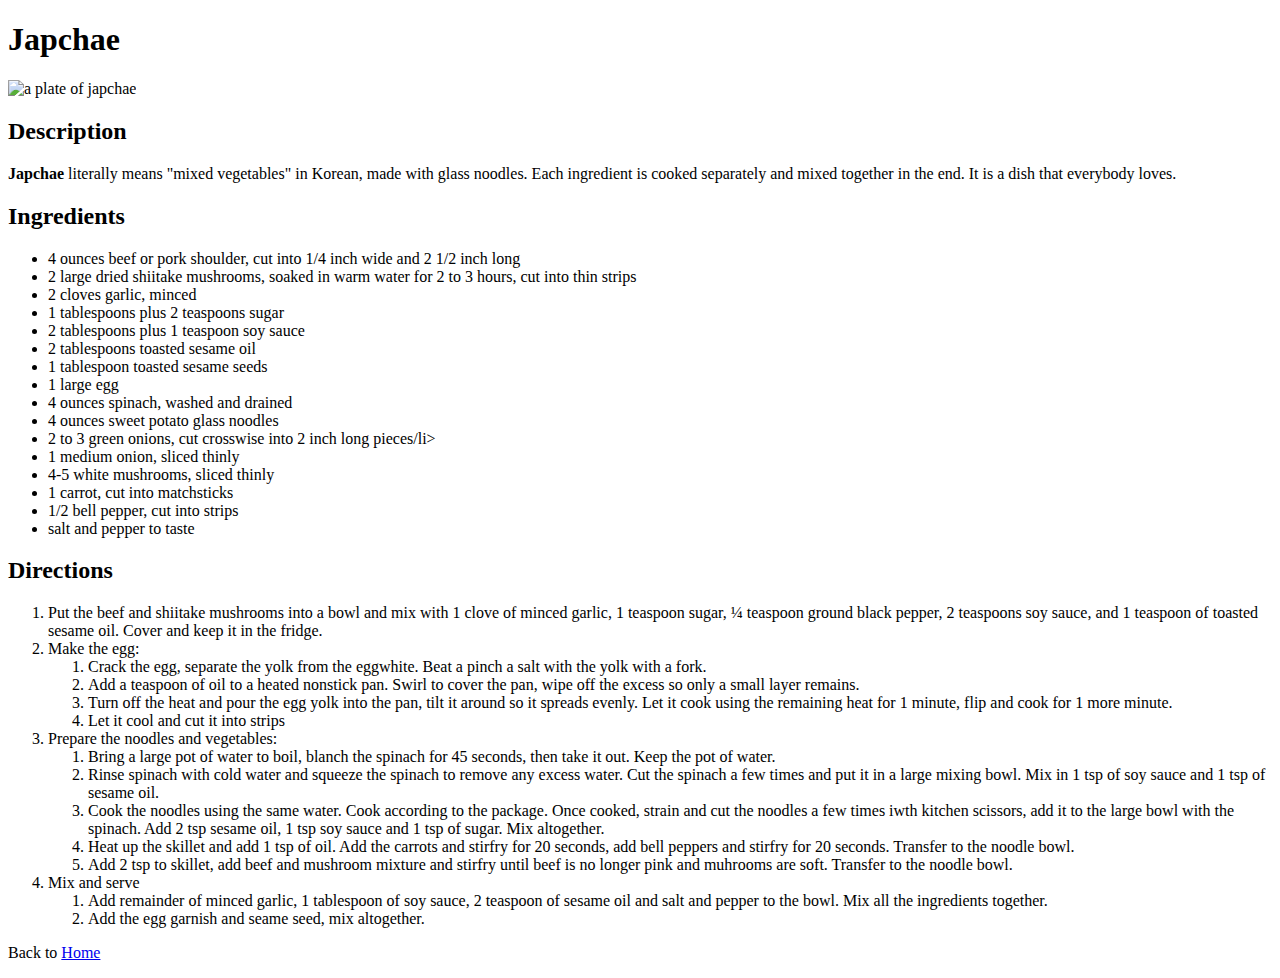
==== recipes/japchae.html @ d0420438 "add japchae.html and contents along with link to index.html" ====
<!DOCTYPE html>
<html>
  <head>
    <meta charset="UTF-8">
    <title>Japchae</title>
  </head>

  <body>
    <h1>Japchae</h1>
    <img src="https://hips.hearstapps.com/hmg-prod.s3.amazonaws.com/images/delish-190528-japchae-horizontal-237-landscape-pf-1559309390.jpg?crop=0.668xw:1.00xh;0.167xw,0&resize=980:*" alt="a plate of japchae">
  
    <h2>Description</h2>
    <p><strong>Japchae</strong> literally means "mixed vegetables" in Korean, made with glass noodles. Each ingredient is cooked separately and mixed together in the end. It is a dish that everybody loves.</p>
  
    <h2>Ingredients</h2>
    <ul>
      <li>4 ounces beef or pork shoulder, cut into 1/4 inch wide and 2 1/2 inch long</li>
      <li>2 large dried shiitake mushrooms, soaked in warm water for 2 to 3 hours, cut into thin strips</li>
      <li>2 cloves garlic, minced</li>
      <li>1 tablespoons plus 2 teaspoons sugar</li>
      <li>2 tablespoons plus 1 teaspoon soy sauce</li>
      <li>2 tablespoons toasted sesame oil</li>
      <li>1 tablespoon toasted sesame seeds</li>
      <li>1 large egg</li>
      <li>4 ounces spinach, washed and drained</li>
      <li>4 ounces sweet potato glass noodles</li>
      <li>2 to 3 green onions, cut crosswise into 2 inch long pieces/li>
      <li>1 medium onion, sliced thinly</li>
      <li>4-5 white mushrooms, sliced thinly</li>
      <li>1 carrot, cut into matchsticks</li>
      <li>1/2 bell pepper, cut into strips</li>
      <li>salt and pepper to taste</li>
    </ul>

    <h2>Directions</h2>
      <ol>
        <li>Put the beef and shiitake mushrooms into a bowl and mix with 1 clove of minced garlic, 1 teaspoon sugar, ¼ teaspoon ground black pepper, 2 teaspoons soy sauce, and 1 teaspoon of toasted sesame oil. Cover and keep it in the fridge.</li>
        <li>Make the egg:</li>
        <ol>
          <li>Crack the egg, separate the yolk from the eggwhite. Beat a pinch a salt with the yolk with a fork.</li>
          <li>Add a teaspoon of oil to a heated nonstick pan. Swirl to cover the pan, wipe off the excess so only a small layer remains.</li>
          <li>Turn off the heat and pour the egg yolk into the pan, tilt it around so it spreads evenly. Let it cook using the remaining heat for 1 minute, flip and cook for 1 more minute.</li>
          <li>Let it cool and cut it into strips</li>
        </ol>
        <li>Prepare the noodles and vegetables:</li>
        <ol>
          <li>Bring a large pot of water to boil, blanch the spinach for 45 seconds, then take it out. Keep the pot of water.</li>
          <li>Rinse spinach with cold water and squeeze the spinach to remove any excess water. Cut the spinach a few times and put it in a large mixing bowl. Mix in 1 tsp of soy sauce and 1 tsp of sesame oil.</li>
          <li>Cook the noodles using the same water. Cook according to the package. Once cooked, strain and cut the noodles a few times iwth kitchen scissors, add it to the large bowl with the spinach. Add 2 tsp sesame oil, 1 tsp soy sauce and 1 tsp of sugar. Mix altogether.</li>
          <li>Heat up the skillet and add 1 tsp of oil. Add the carrots and stirfry for 20 seconds, add bell peppers and stirfry for 20 seconds. Transfer to the noodle bowl.</li>
          <li>Add 2 tsp to skillet, add beef and mushroom mixture and stirfry until beef is no longer pink and muhrooms are soft. Transfer to the noodle bowl.</li>
        </ol>

        <li>Mix and serve</li>
        <ol>
          <li>Add remainder of minced garlic, 1 tablespoon of soy sauce, 2 teaspoon of sesame oil and salt and pepper to the bowl. Mix all the ingredients together.</li>
          <li>Add the egg garnish and seame seed, mix altogether.</li>
        </ol>
        
      </ol>

    <p>Back to <a href="../index.html">Home</a> </p>      
  </body>
</html>
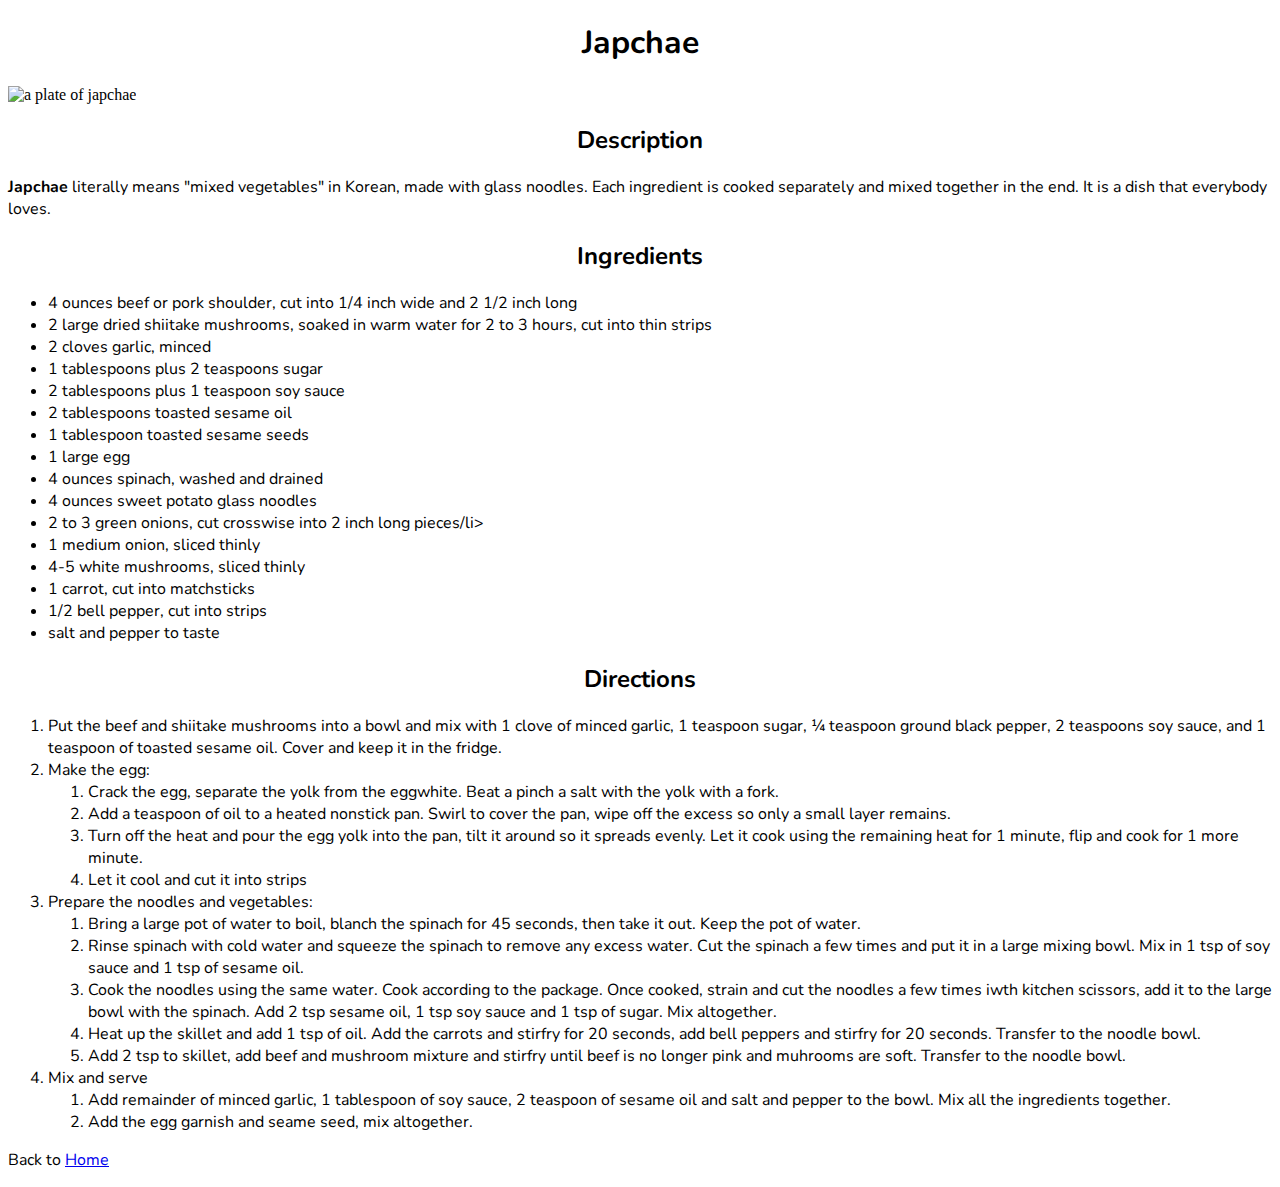
==== commit 948d2334: "updated font and resized image" ====
--- a/recipes/japchae.html
+++ b/recipes/japchae.html
@@ -2,6 +2,10 @@
 <html>
   <head>
     <meta charset="UTF-8">
+    <link rel="stylesheet" href="../styles.css">
+    <link rel="preconnect" href="https://fonts.googleapis.com">
+    <link rel="preconnect" href="https://fonts.gstatic.com" crossorigin>
+    <link href="https://fonts.googleapis.com/css2?family=Nunito:wght@200&display=swap" rel="stylesheet">
     <title>Japchae</title>
   </head>
 
--- a/styles.css
+++ b/styles.css
@@ -0,0 +1,16 @@
+h1,
+h2 {
+  font-family: 'Nunito', sans-serif;
+  text-align: center;
+}
+
+
+p,
+li {
+  font-family: 'Nunito', sans-serif;
+}
+
+img {
+  width: 500px;
+  height: auto;
+}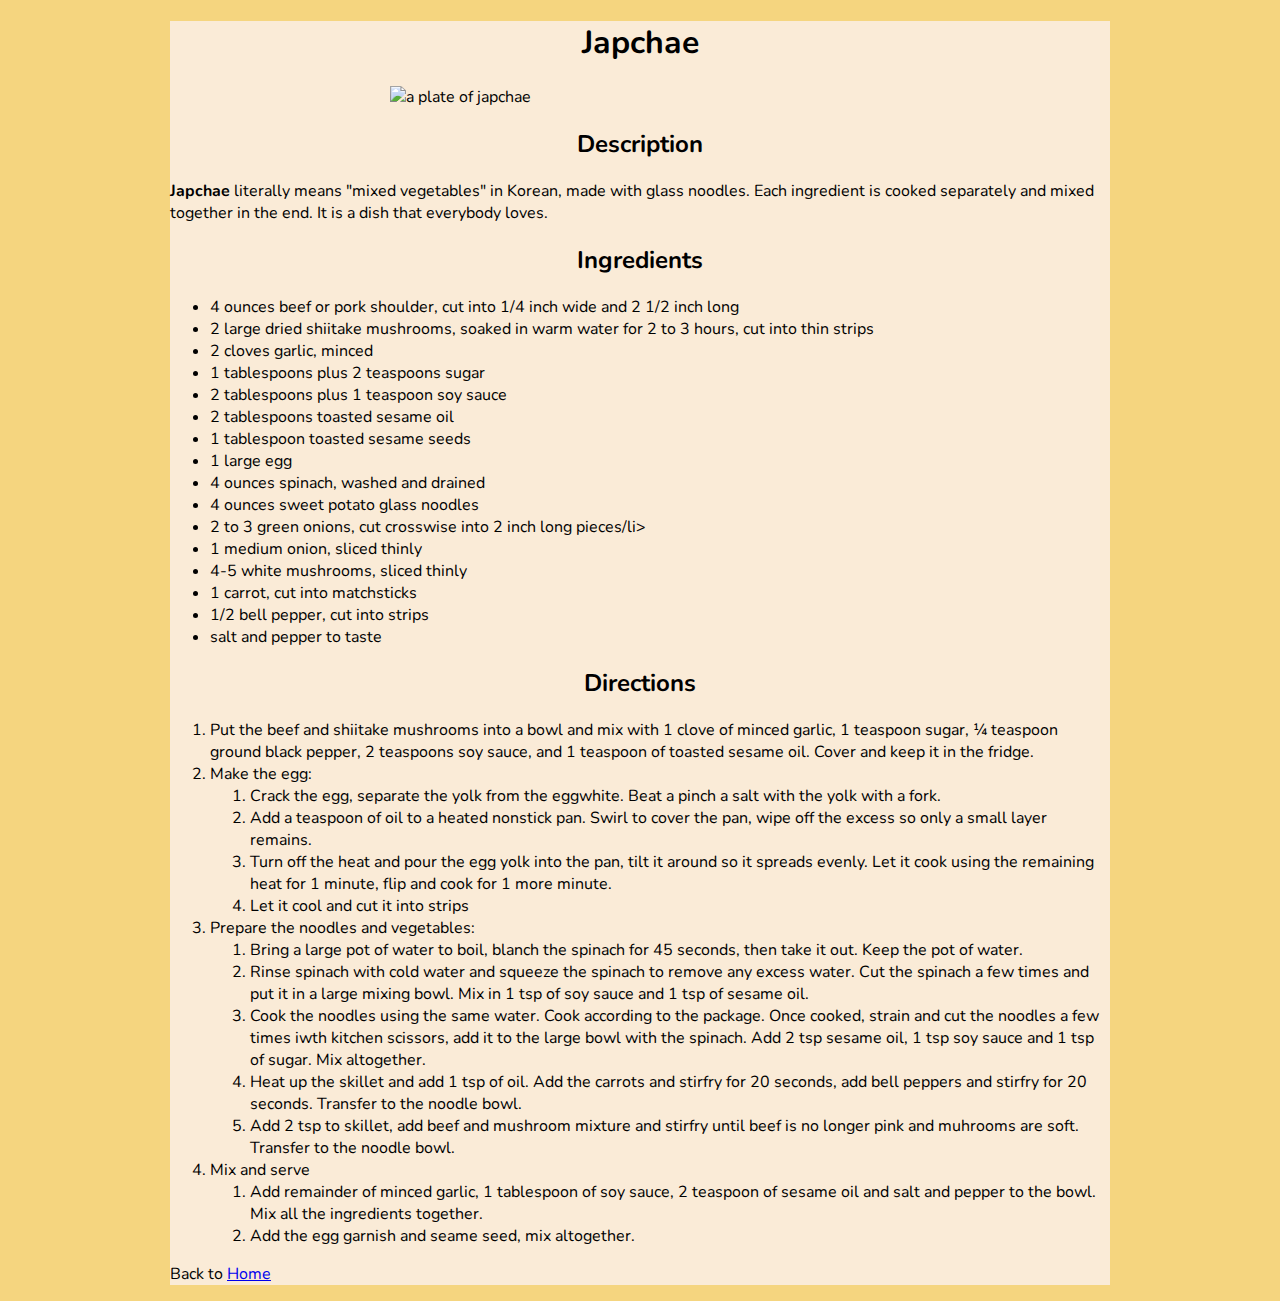
==== commit 3bc95875: "added CSS to recipes" ====
--- a/recipes/japchae.html
+++ b/recipes/japchae.html
@@ -9,60 +9,64 @@
     <title>Japchae</title>
   </head>
 
-  <body>
-    <h1>Japchae</h1>
-    <img src="https://hips.hearstapps.com/hmg-prod.s3.amazonaws.com/images/delish-190528-japchae-horizontal-237-landscape-pf-1559309390.jpg?crop=0.668xw:1.00xh;0.167xw,0&resize=980:*" alt="a plate of japchae">
+  <div class="container">
+    <body>
+      <h1>Japchae</h1>
+      <img src="https://hips.hearstapps.com/hmg-prod.s3.amazonaws.com/images/delish-190528-japchae-horizontal-237-landscape-pf-1559309390.jpg?crop=0.668xw:1.00xh;0.167xw,0&resize=980:*" alt="a plate of japchae" class="center">
+    
+      <h2>Description</h2>
+      <p><strong>Japchae</strong> literally means "mixed vegetables" in Korean, made with glass noodles. Each ingredient is cooked separately and mixed together in the end. It is a dish that everybody loves.</p>
+    
+      <h2>Ingredients</h2>
+      <ul>
+        <li>4 ounces beef or pork shoulder, cut into 1/4 inch wide and 2 1/2 inch long</li>
+        <li>2 large dried shiitake mushrooms, soaked in warm water for 2 to 3 hours, cut into thin strips</li>
+        <li>2 cloves garlic, minced</li>
+        <li>1 tablespoons plus 2 teaspoons sugar</li>
+        <li>2 tablespoons plus 1 teaspoon soy sauce</li>
+        <li>2 tablespoons toasted sesame oil</li>
+        <li>1 tablespoon toasted sesame seeds</li>
+        <li>1 large egg</li>
+        <li>4 ounces spinach, washed and drained</li>
+        <li>4 ounces sweet potato glass noodles</li>
+        <li>2 to 3 green onions, cut crosswise into 2 inch long pieces/li>
+        <li>1 medium onion, sliced thinly</li>
+        <li>4-5 white mushrooms, sliced thinly</li>
+        <li>1 carrot, cut into matchsticks</li>
+        <li>1/2 bell pepper, cut into strips</li>
+        <li>salt and pepper to taste</li>
+      </ul>
   
-    <h2>Description</h2>
-    <p><strong>Japchae</strong> literally means "mixed vegetables" in Korean, made with glass noodles. Each ingredient is cooked separately and mixed together in the end. It is a dish that everybody loves.</p>
+      <h2>Directions</h2>
+        <ol>
+          <li>Put the beef and shiitake mushrooms into a bowl and mix with 1 clove of minced garlic, 1 teaspoon sugar, ¼ teaspoon ground black pepper, 2 teaspoons soy sauce, and 1 teaspoon of toasted sesame oil. Cover and keep it in the fridge.</li>
+          <li>Make the egg:</li>
+          <ol>
+            <li>Crack the egg, separate the yolk from the eggwhite. Beat a pinch a salt with the yolk with a fork.</li>
+            <li>Add a teaspoon of oil to a heated nonstick pan. Swirl to cover the pan, wipe off the excess so only a small layer remains.</li>
+            <li>Turn off the heat and pour the egg yolk into the pan, tilt it around so it spreads evenly. Let it cook using the remaining heat for 1 minute, flip and cook for 1 more minute.</li>
+            <li>Let it cool and cut it into strips</li>
+          </ol>
+          <li>Prepare the noodles and vegetables:</li>
+          <ol>
+            <li>Bring a large pot of water to boil, blanch the spinach for 45 seconds, then take it out. Keep the pot of water.</li>
+            <li>Rinse spinach with cold water and squeeze the spinach to remove any excess water. Cut the spinach a few times and put it in a large mixing bowl. Mix in 1 tsp of soy sauce and 1 tsp of sesame oil.</li>
+            <li>Cook the noodles using the same water. Cook according to the package. Once cooked, strain and cut the noodles a few times iwth kitchen scissors, add it to the large bowl with the spinach. Add 2 tsp sesame oil, 1 tsp soy sauce and 1 tsp of sugar. Mix altogether.</li>
+            <li>Heat up the skillet and add 1 tsp of oil. Add the carrots and stirfry for 20 seconds, add bell peppers and stirfry for 20 seconds. Transfer to the noodle bowl.</li>
+            <li>Add 2 tsp to skillet, add beef and mushroom mixture and stirfry until beef is no longer pink and muhrooms are soft. Transfer to the noodle bowl.</li>
+          </ol>
   
-    <h2>Ingredients</h2>
-    <ul>
-      <li>4 ounces beef or pork shoulder, cut into 1/4 inch wide and 2 1/2 inch long</li>
-      <li>2 large dried shiitake mushrooms, soaked in warm water for 2 to 3 hours, cut into thin strips</li>
-      <li>2 cloves garlic, minced</li>
-      <li>1 tablespoons plus 2 teaspoons sugar</li>
-      <li>2 tablespoons plus 1 teaspoon soy sauce</li>
-      <li>2 tablespoons toasted sesame oil</li>
-      <li>1 tablespoon toasted sesame seeds</li>
-      <li>1 large egg</li>
-      <li>4 ounces spinach, washed and drained</li>
-      <li>4 ounces sweet potato glass noodles</li>
-      <li>2 to 3 green onions, cut crosswise into 2 inch long pieces/li>
-      <li>1 medium onion, sliced thinly</li>
-      <li>4-5 white mushrooms, sliced thinly</li>
-      <li>1 carrot, cut into matchsticks</li>
-      <li>1/2 bell pepper, cut into strips</li>
-      <li>salt and pepper to taste</li>
-    </ul>
+          <li>Mix and serve</li>
+          <ol>
+            <li>Add remainder of minced garlic, 1 tablespoon of soy sauce, 2 teaspoon of sesame oil and salt and pepper to the bowl. Mix all the ingredients together.</li>
+            <li>Add the egg garnish and seame seed, mix altogether.</li>
+          </ol>
+          
+        </ol>
+  
+      <p>Back to <a href="../index.html">Home</a> </p>      
+    </body>
+  </div>
 
-    <h2>Directions</h2>
-      <ol>
-        <li>Put the beef and shiitake mushrooms into a bowl and mix with 1 clove of minced garlic, 1 teaspoon sugar, ¼ teaspoon ground black pepper, 2 teaspoons soy sauce, and 1 teaspoon of toasted sesame oil. Cover and keep it in the fridge.</li>
-        <li>Make the egg:</li>
-        <ol>
-          <li>Crack the egg, separate the yolk from the eggwhite. Beat a pinch a salt with the yolk with a fork.</li>
-          <li>Add a teaspoon of oil to a heated nonstick pan. Swirl to cover the pan, wipe off the excess so only a small layer remains.</li>
-          <li>Turn off the heat and pour the egg yolk into the pan, tilt it around so it spreads evenly. Let it cook using the remaining heat for 1 minute, flip and cook for 1 more minute.</li>
-          <li>Let it cool and cut it into strips</li>
-        </ol>
-        <li>Prepare the noodles and vegetables:</li>
-        <ol>
-          <li>Bring a large pot of water to boil, blanch the spinach for 45 seconds, then take it out. Keep the pot of water.</li>
-          <li>Rinse spinach with cold water and squeeze the spinach to remove any excess water. Cut the spinach a few times and put it in a large mixing bowl. Mix in 1 tsp of soy sauce and 1 tsp of sesame oil.</li>
-          <li>Cook the noodles using the same water. Cook according to the package. Once cooked, strain and cut the noodles a few times iwth kitchen scissors, add it to the large bowl with the spinach. Add 2 tsp sesame oil, 1 tsp soy sauce and 1 tsp of sugar. Mix altogether.</li>
-          <li>Heat up the skillet and add 1 tsp of oil. Add the carrots and stirfry for 20 seconds, add bell peppers and stirfry for 20 seconds. Transfer to the noodle bowl.</li>
-          <li>Add 2 tsp to skillet, add beef and mushroom mixture and stirfry until beef is no longer pink and muhrooms are soft. Transfer to the noodle bowl.</li>
-        </ol>
-
-        <li>Mix and serve</li>
-        <ol>
-          <li>Add remainder of minced garlic, 1 tablespoon of soy sauce, 2 teaspoon of sesame oil and salt and pepper to the bowl. Mix all the ingredients together.</li>
-          <li>Add the egg garnish and seame seed, mix altogether.</li>
-        </ol>
-        
-      </ol>
-
-    <p>Back to <a href="../index.html">Home</a> </p>      
-  </body>
+ 
 </html>--- a/styles.css
+++ b/styles.css
@@ -1,16 +1,29 @@
+body {
+  font-family: 'Nunito', sans-serif;
+  background-color: #f5d57f;
+}
+
 h1,
 h2 {
-  font-family: 'Nunito', sans-serif;
   text-align: center;
 }
 
 
-p,
-li {
-  font-family: 'Nunito', sans-serif;
-}
 
 img {
   width: 500px;
   height: auto;
-}+}
+
+.center {
+  display: block;
+  margin-left: auto;
+  margin-right: auto;
+}
+
+.container {
+  width: 940px;
+  margin-left: auto;
+  margin-right: auto;
+  background-color: antiquewhite;
+}
